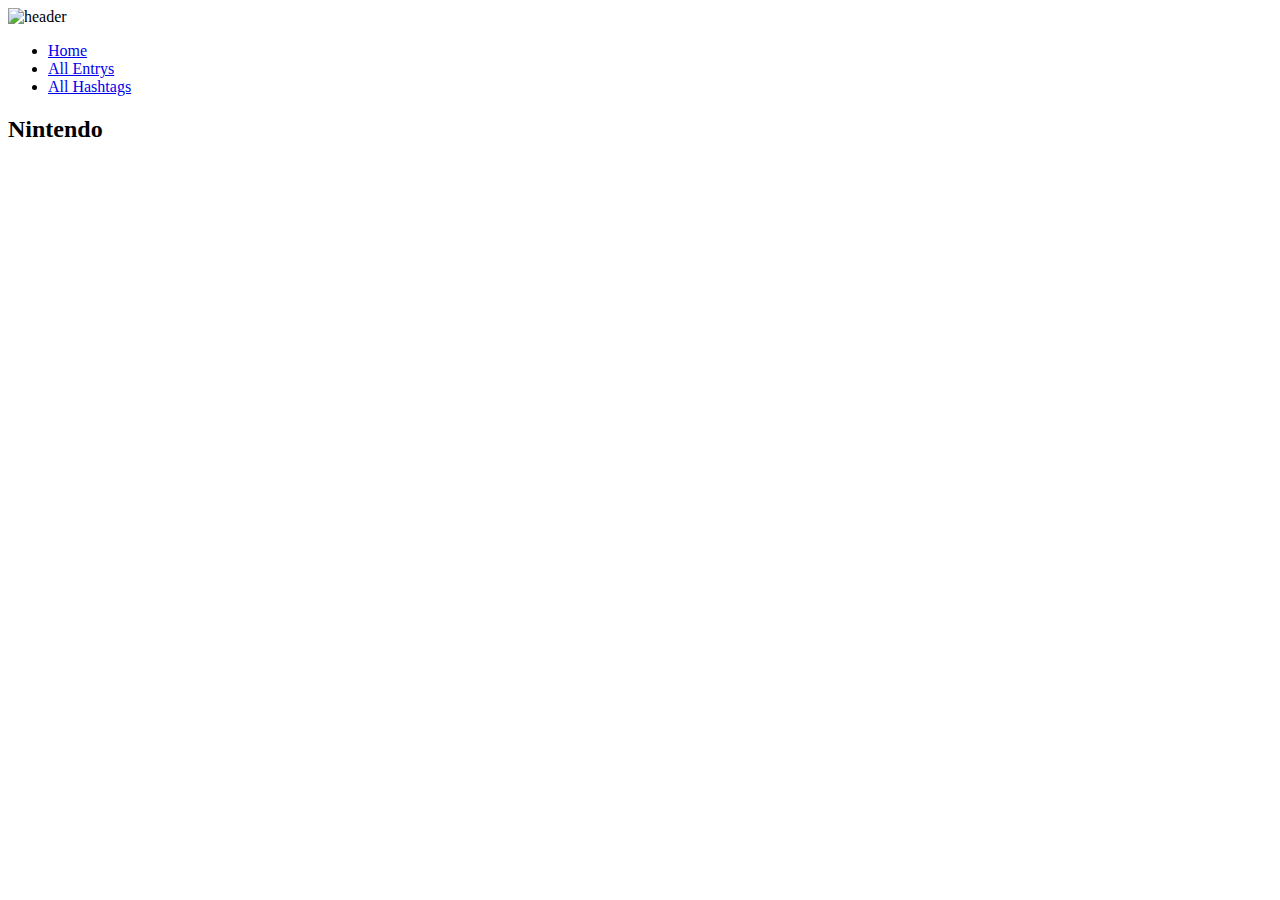
==== src/main/resources/templates/index.html @ fc47e6a1 "Review button added" ====
<!DOCTYPE html>
<html lang= "en" xmlns:th="http://www.thymeleaf.org"
      xmlns="http://www.w3.org/1999/xhtml" >

<head>
    <meta name=-"viewport" content="width=device-width, initial-scale=1.0" charset="UTF-8">
    <title> All Blogs</title>
    <link rel="stylesheet" href="css/style.css">
</head>

<body>
    <img class="header-image" src="img/header.png" alt="header">
    <div id="nav">
        <ul>
            <li><a href="index.html">Home</a></li>
            <li><a href="allblogs.html">All Entrys</a></li>
            <li><a href="hashtags.html">All Hashtags</a></li>
        </ul>
    </div>
<div id="content">
    <div id="feature">
        <article th:each="category:${categories}" >
            <h2 class="category-title" ><a th:text="${category.genre}" th:href="@{'/categories/'+ ${category.genre}}">Nintendo</a></h2>
        </article>
    </div>
<!--    <div class="article column1">-->
<!--        <h2 >Super Nintendo</h2>-->
<!--    </div>-->
<!--    <div class="article column2">-->
<!--        <p>Sega Dreamcast</p>-->
<!--    </div>-->
<!--    <div class="article column3">-->
<!--        <p>Sony Playstation</p>-->
<!--    </div>-->
</div>


</body>
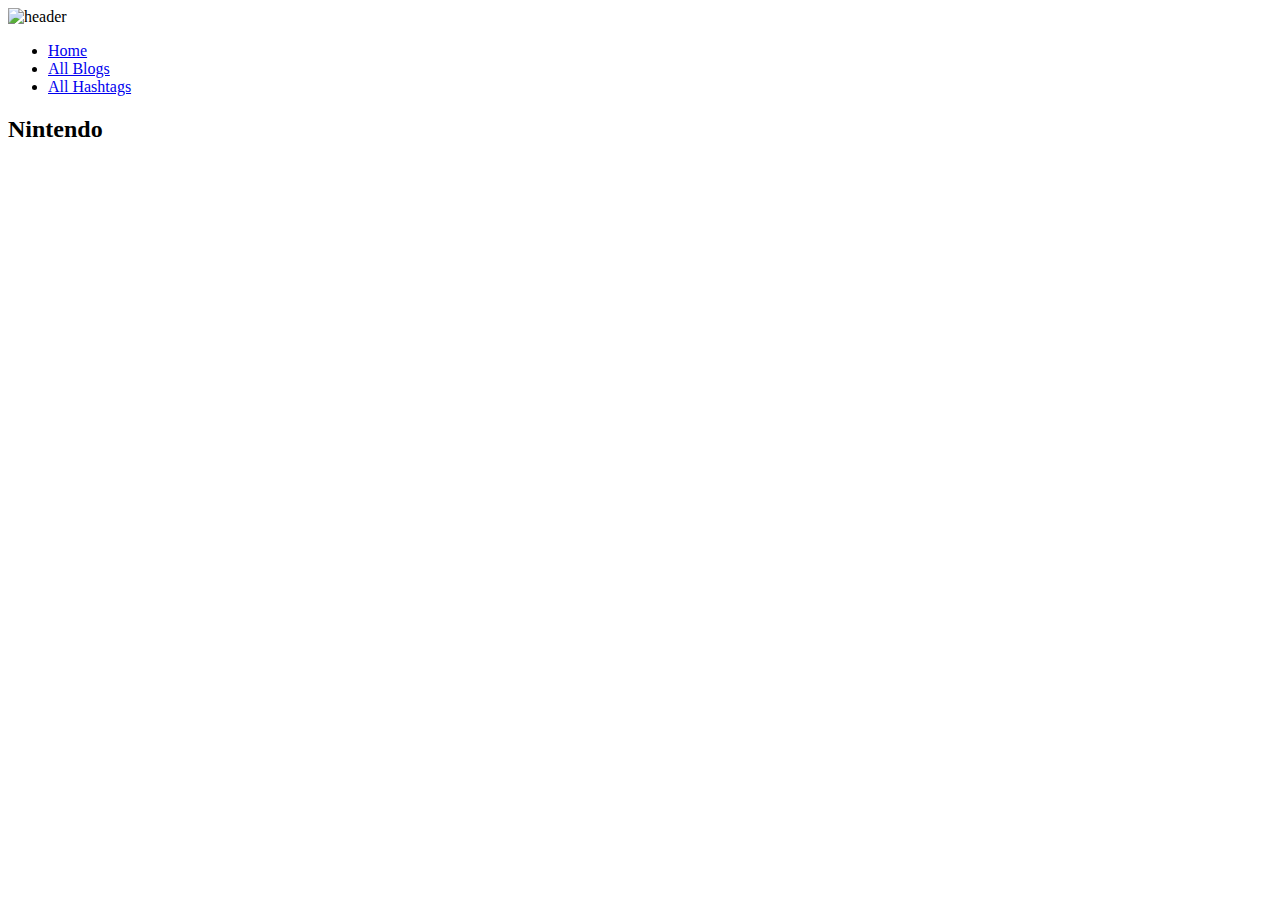
==== commit 9c839450: "Hashtags done" ====
--- a/src/main/resources/templates/index.html
+++ b/src/main/resources/templates/index.html
@@ -12,19 +12,23 @@
     <img class="header-image" src="img/header.png" alt="header">
     <div id="nav">
         <ul>
-            <li><a href="index.html">Home</a></li>
-            <li><a href="allblogs.html">All Entrys</a></li>
+            <li><a href="/">Home</a></li>
+            <li><a href="/blogs">All Blogs</a></li>
             <li><a href="hashtags.html">All Hashtags</a></li>
         </ul>
     </div>
-<div id="content">
-    <div id="feature">
+<!--<div id="content">-->
+<!--    <div id="feature">-->
+        <section class="all-boxes">
         <article th:each="category:${categories}" >
             <h2 class="category-title" ><a th:text="${category.genre}" th:href="@{'/categories/'+ ${category.genre}}">Nintendo</a></h2>
+            <img th:src="@{'img/' + ${category.imgUrl} + '.png'}" th:alt="${category.imgUrl}" class="category-picture">
         </article>
-    </div>
+<!--    </div>-->
 <!--    <div class="article column1">-->
-<!--        <h2 >Super Nintendo</h2>-->
+<!--        <article th:each="category:${categories}" >-->
+<!--            <h2> <a th:text="${category.genre}" th:href="@{'/categories/'+ ${category.genre}}">Super Nintendo</a></h2>-->
+<!--        </article>-->
 <!--    </div>-->
 <!--    <div class="article column2">-->
 <!--        <p>Sega Dreamcast</p>-->
@@ -32,7 +36,7 @@
 <!--    <div class="article column3">-->
 <!--        <p>Sony Playstation</p>-->
 <!--    </div>-->
-</div>
+<!--</div>-->
 
-
+        </section>
 </body>